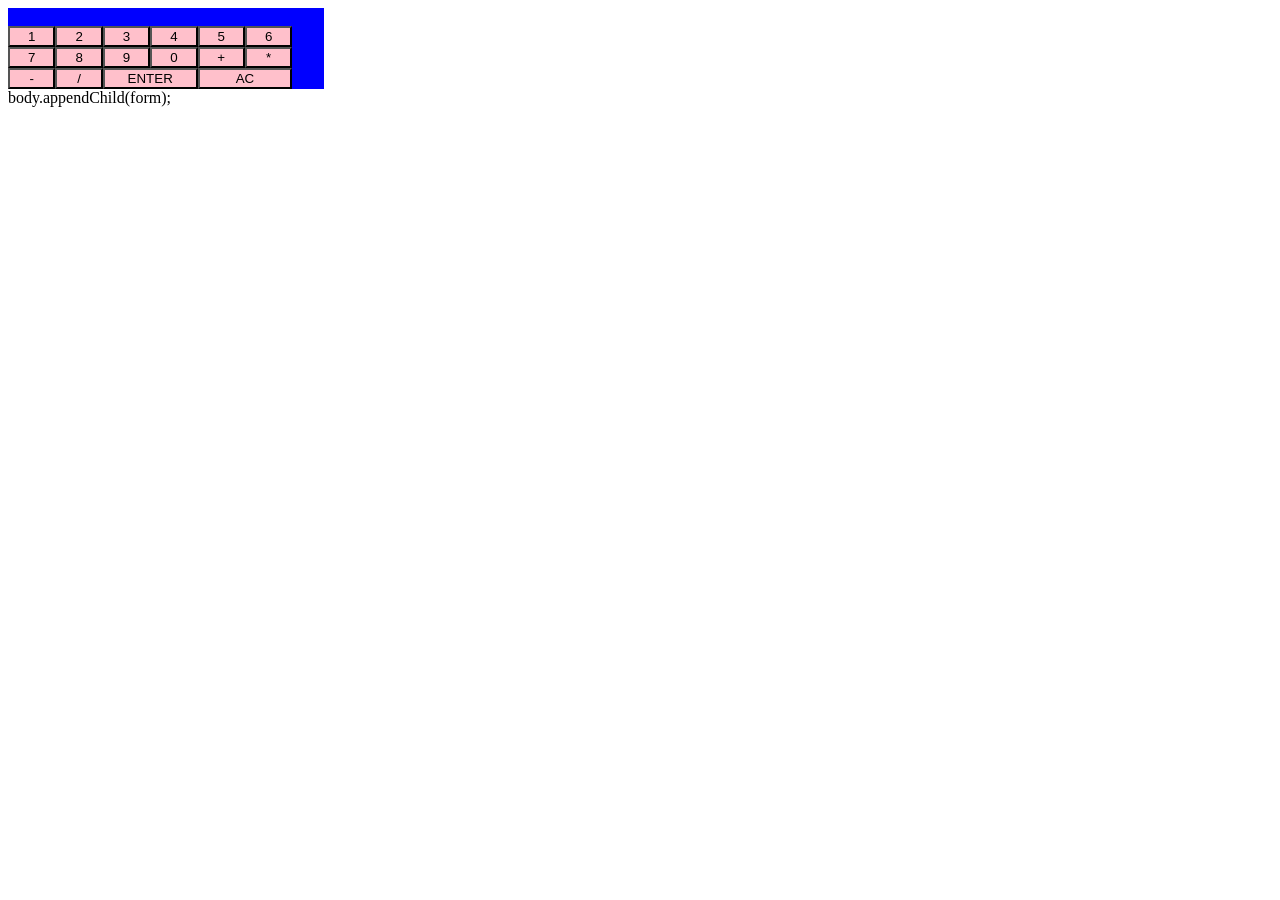
==== calculator/calculator.html @ 4ecabdf6 "calculator" ====
<!DOCTYPE html>
<html lang="en">
<head>
    <meta charset="UTF-8">
    <meta name="viewport" content="width=device-width, initial-scale=1.0">
    <title>Document</title>
</head>
<body>
    
    <script>
        //js calc design 
        let body=document.body
        let form=document.createElement("form");
        form.style.width="25%"
        form.style.backgroundColor="blue"
        //TEXTBOX
        let a=""
        let txt=document.createElement("b")
        txt.id="txt"
        txt.innerHTML=a
        txt.style.backgroundColor="white"
        txt.style.width="80%"
        txt.style.margin="2%"
        txt.style.display = "inline-block";

        form.appendChild(txt); 
        //form.appendChild(txt) >>>>>>>>>>>>>>>>>>>>>>>>>>>
        //br
         let br1=document.createElement("br")
         form.append(br1)
        //button 1
        let btn1=document.createElement("input")
        btn1.type="button"
        btn1.id="btn1"
        btn1.value="1"
        btn1.style.width="15%"
        btn1.style.backgroundColor="pink"
        form.append(btn1)

        //button 2
        let btn2=document.createElement("input")
        btn2.type="button"
        btn2.id="btn2"
        btn2.value="2"
        btn2.style.width="15%"
        btn2.style.backgroundColor="pink"
        form.append(btn2)

        //button 3
        let btn3=document.createElement("input")
        btn3.type="button"
        btn3.id="btn3"
        btn3.value="3"
        btn3.style.width="15%"
        btn3.style.backgroundColor="pink"
        form.append(btn3)


        //button 4
        let btn4=document.createElement("input")
        btn4.type="button"
        btn4.id="btn4"
        btn4.value="4"
        btn4.style.width="15%"
        btn4.style.backgroundColor="pink"
        form.append(btn4)

        //button 5
        let btn5=document.createElement("input")
        btn5.type="button"
        btn5.id="btn5"
        btn5.value="5"
        btn5.style.width="15%"
        btn5.style.backgroundColor="pink"
        form.append(btn5)

        //button 6
        let btn6=document.createElement("input")
        btn6.type="button"
        btn6.id="btn6"
        btn6.value="6"
        btn6.style.width="15%"
        btn6.style.backgroundColor="pink"
        form.append(btn6)

        //button 7
        let btn7=document.createElement("input")
        btn7.type="button"
        btn7.id="btn7"
        btn7.value="7"
        btn7.style.width="15%"
        btn7.style.backgroundColor="pink"
        form.append(btn7) 

        //button 8
        let btn8=document.createElement("input")
        btn8.type="button"
        btn8.id="btn8"
        btn8.value="8"
        btn8.style.width="15%"
        btn8.style.backgroundColor="pink"
        form.append(btn8) 

        //button 9
        let btn9=document.createElement("input")
        btn9.type="button"
        btn9.id="btn9"
        btn9.value="9"
        btn9.style.width="15%"
        btn9.style.backgroundColor="pink"
        form.append(btn9) 

        //button 0
        let btn0=document.createElement("input")
        btn0.type="button"
        btn0.id="btn0"
        btn0.value="0"
        btn0.style.width="15%"
        btn0.style.backgroundColor="pink"
        form.append(btn0) 

        //button +
        let btnP=document.createElement("input")
        btnP.type="button"
        btnP.id="btnP"
        btnP.value="+"
        btnP.style.width="15%"
        btnP.style.backgroundColor="pink"
        form.append(btnP) 

        //button *
        let btnm=document.createElement("input")
        btnm.type="button"
        btnm.id="btnm"
        btnm.value="*"
        btnm.style.width="15%"
        btnm.style.backgroundColor="pink"
        form.append(btnm) 

         //button -
        let btns=document.createElement("input")
        btns.type="button"
        btns.id="btns"
        btns.value="-"
        btns.style.width="15%"
        btns.style.backgroundColor="pink"
        form.append(btns) 

        //button /
        let btnd=document.createElement("input")
        btnd.type="button"
        btnd.id="btnd"
        btnd.value="/"
        btnd.style.width="15%"
        btnd.style.backgroundColor="pink"
        form.append(btnd) 

        //button enter
        let btnEnter=document.createElement("input")
        btnEnter.type="button"
        btnEnter.id="btnEnter"
        btnEnter.value="ENTER"
        btnEnter.style.width="30%"
        btnEnter.style.backgroundColor="pink"
        form.append(btnEnter) 


        //button  ac
        let btnac=document.createElement("input")
        btnac.type="button"
        btnac.id="btnac"
        btnac.value="AC"
        btnac.style.width="30%"
        btnac.style.backgroundColor="pink"
        form.append(btnac) 


        //action
        btn0.addEventListener("click", function(){
            a = a + "0";
            txt.innerHTML = a;
        });
        //action
        btn1.addEventListener("click", function(){
            a = a + "1";
            txt.innerHTML = a;
        });
        //action
        btn2.addEventListener("click", function(){
            a = a + "2";
            txt.innerHTML = a;
        });
        //action
        btn3.addEventListener("click", function(){
            a = a + "3";
            txt.innerHTML = a;
        });
        //action
        btn4.addEventListener("click", function(){
            a = a + "4";
            txt.innerHTML = a;
        });
        //action
        btn5.addEventListener("click", function(){
            a = a + "5";
            txt.innerHTML = a;
        });
        //action
        btn6.addEventListener("click", function(){
            a = a + "6";
            txt.innerHTML = a;
        });
        //action
        btn7.addEventListener("click", function(){
            a = a + "7";
            txt.innerHTML = a;
        });
        //action
        btn8.addEventListener("click", function(){
            a = a + "8";
            txt.innerHTML = a;
        });
        //action
        btn9.addEventListener("click", function(){
            a = a + "9";
            txt.innerHTML = a;
        });
        //action
        btnP.addEventListener("click", function(){
            a = a + "+";
            txt.innerHTML = a;
        });
        //action
        btns.addEventListener("click", function(){
            a = a + "-";
            txt.innerHTML = a;
        });
        //action
        btnm.addEventListener("click", function(){
            a = a + "*";
            txt.innerHTML = a;
        });
        //action
        btnd.addEventListener("click", function(){
            a = a + "/";
            txt.innerHTML = a;
        });
        //action
        btnac.addEventListener("click", function(){
            a = "";
            txt.innerHTML = a;
        });



        let op1 = "";
        let op2 = "";
        let opdo = "";

        btnEnter.addEventListener("click", function(){
           
            op1 = "";
            op2 = "";
            opdo = "";
            let foundOperator = false;

            
            for(let i = 0; i < a.length; i++) {
                let char = a[i]; 

                
                if(char == "+" || char == "-" || char == "*" || char == "/") {
                    opdo = char; 
                    foundOperator = true; 
                } else {
                    
                    if(foundOperator == false) {
                        op1 = op1 + char;
                    } 
                    
                    else {
                        op2 = op2 + char;
                    }
                }
            }

            
            let num1 = Number(op1);
            let num2 = Number(op2);
            let result = 0;

            
            if(opdo == "+") { result = num1 + num2; }
            if(opdo == "-") { result = num1 - num2; }
            if(opdo == "*") { result = num1 * num2; }
            if(opdo == "/") { result = num1 / num2; }

            
            a = result;
            txt.innerHTML = a;
        });

        body.appendChild(form);
    </script>
</body>
</html>




        
        body.appendChild(form);
    </script>
</body>
</html>
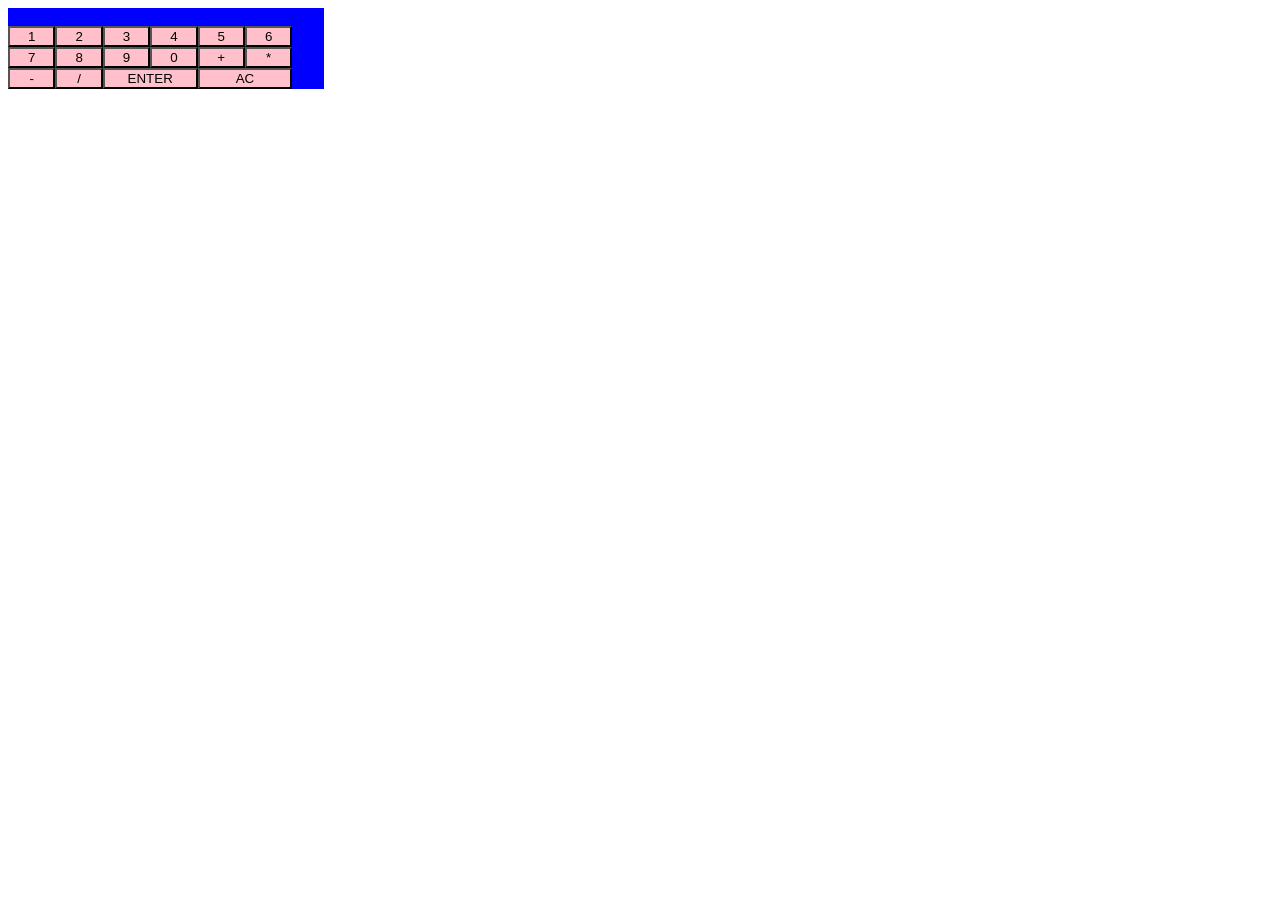
==== commit f440c3d7: ".." ====
--- a/calculator/calculator.html
+++ b/calculator/calculator.html
@@ -309,7 +309,4 @@
 
 
         
-        body.appendChild(form);
-    </script>
-</body>
-</html>+      
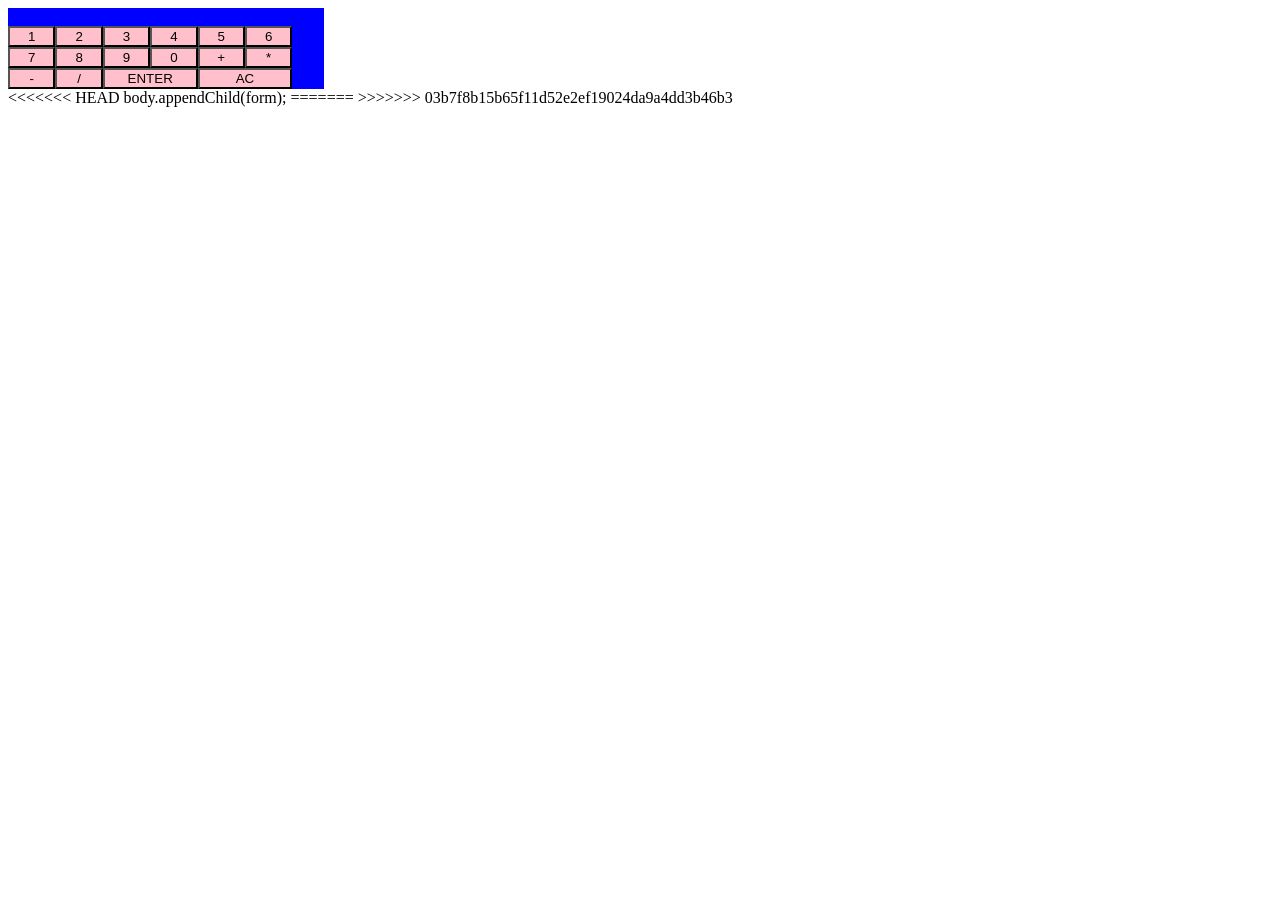
==== commit e8e685a2: "task1" ====
--- a/calculator/calculator.html
+++ b/calculator/calculator.html
@@ -309,4 +309,11 @@
 
 
         
+<<<<<<< HEAD
+        body.appendChild(form);
+    </script>
+</body>
+</html>
+=======
       
+>>>>>>> 03b7f8b15b65f11d52e2ef19024da9a4dd3b46b3
